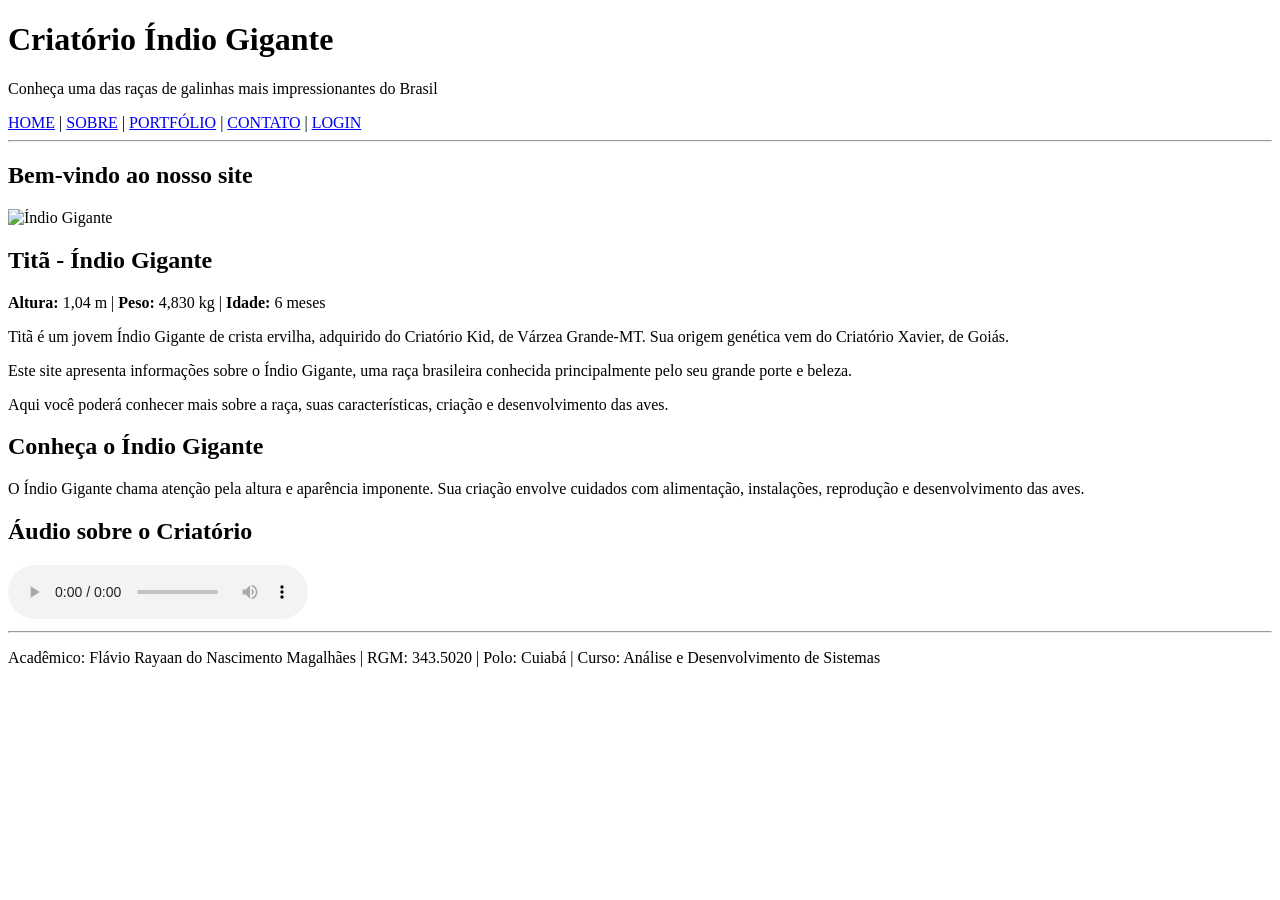
==== index.html @ 41b32a4f "Add files via upload" ====
<!DOCTYPE html>
<html lang="pt-br">

<head>
    <meta charset="UTF-8">
    <meta name="viewport" content="width=device-width, initial-scale=1.0">
    <title>Criatório Índio Gigante</title>
    <link rel="stylesheet" href="css/estilo.css">
</head>

<body>

    <!-- Cabeçalho do site -->
    <header>
        <h1>Criatório Índio Gigante</h1>
        <p>Conheça uma das raças de galinhas mais impressionantes do Brasil</p>

        <!-- Menu de navegação -->
        <nav>
            <a href="index.html">HOME</a> |
            <a href="sobre.html">SOBRE</a> |
            <a href="portfolio.html">PORTFÓLIO</a> |
            <a href="contato.html">CONTATO</a> |
            <a href="login.html">LOGIN</a>
        </nav>
    </header>

    <hr>

    <!-- Conteúdo principal -->
    <main>

        <h2>Bem-vindo ao nosso site</h2>

    <div class="ficha-tita">
    <img src="imagens/indio-gigante-.jpg.jpeg" alt="Índio Gigante">
    <h2>Titã - Índio Gigante</h2>

<p>
    <strong>Altura:</strong> 1,04 m |
    <strong>Peso:</strong> 4,830 kg |
    <strong>Idade:</strong> 6 meses
</p>

<p>
    Titã é um jovem Índio Gigante de crista ervilha,
    adquirido do Criatório Kid, de Várzea Grande-MT.
    Sua origem genética vem do Criatório Xavier, de Goiás.
</p></div>

        <p>
            Este site apresenta informações sobre o Índio Gigante,
            uma raça brasileira conhecida principalmente pelo seu
            grande porte e beleza.
        </p>

        <p>
            Aqui você poderá conhecer mais sobre a raça,
            suas características, criação e desenvolvimento das aves.
        </p>

        <h2>Conheça o Índio Gigante</h2>

        <p>
            O Índio Gigante chama atenção pela altura e aparência
            imponente. Sua criação envolve cuidados com alimentação,
            instalações, reprodução e desenvolvimento das aves.
        </p>

        <h2>Áudio sobre o Criatório</h2>

<audio controls>
    <source src="audio/criatorio.mp4.mp4" type="audio/mp4">
    Seu navegador não suporta áudio.
</audio>
    </main>

    <hr>

    <!-- Rodapé -->
    <footer>
        <p>
           Acadêmico: Flávio Rayaan do Nascimento Magalhães |
RGM: 343.5020 | Polo: Cuiabá |
Curso: Análise e Desenvolvimento de Sistemas
        </p>
    </footer>

</body>
</html>
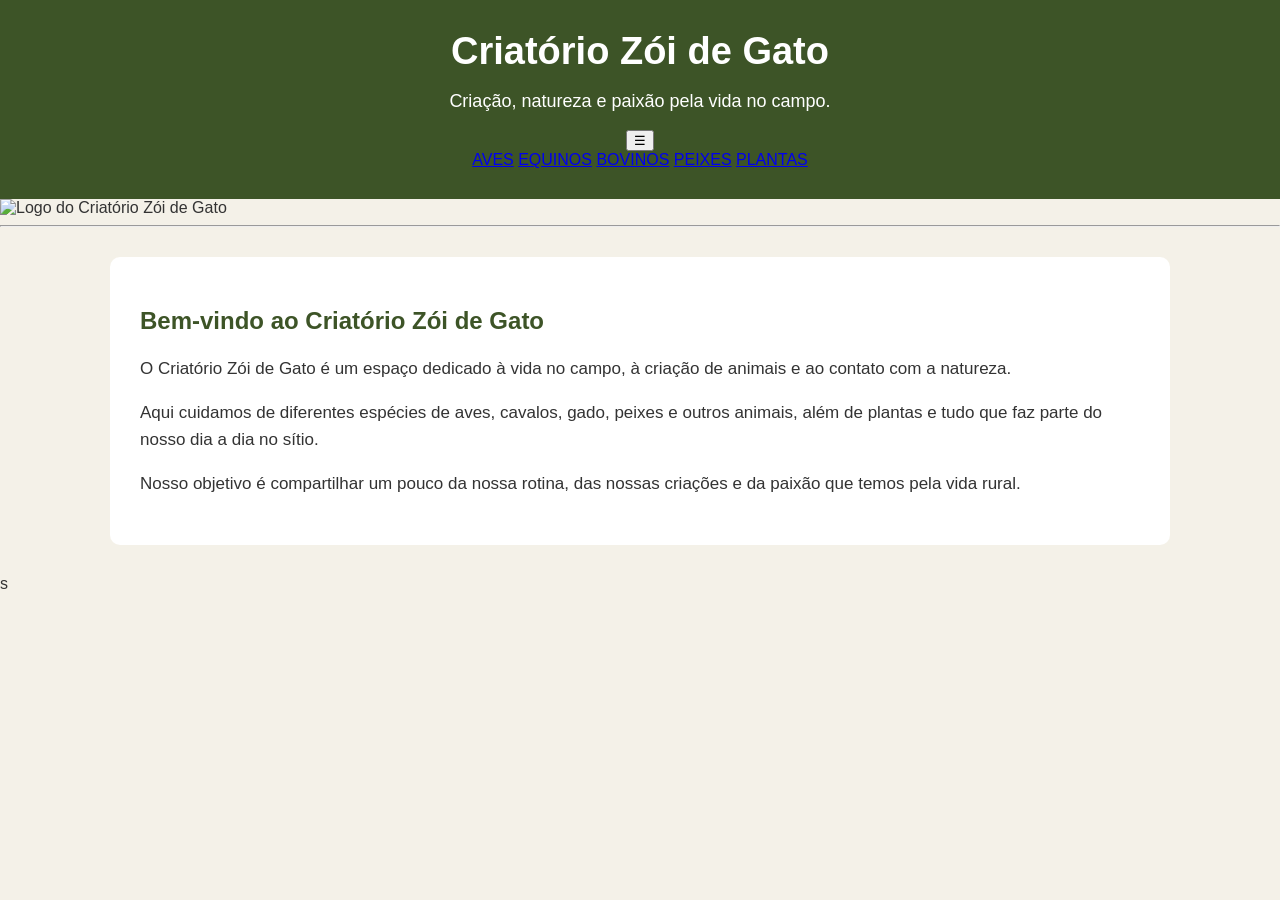
==== commit 7d8e417a: "Add files via upload" ====
--- a/index.html
+++ b/index.html
@@ -4,87 +4,69 @@
 <head>
     <meta charset="UTF-8">
     <meta name="viewport" content="width=device-width, initial-scale=1.0">
-    <title>Criatório Índio Gigante</title>
+
+
+
     <link rel="stylesheet" href="css/estilo.css">
 </head>
 
 <body>
 
-    <!-- Cabeçalho do site -->
+    <!-- Cabeçalho -->
     <header>
-        <h1>Criatório Índio Gigante</h1>
-        <p>Conheça uma das raças de galinhas mais impressionantes do Brasil</p>
+        <h1>Criatório Zói de Gato</h1>
+        <p>Criação, natureza e paixão pela vida no campo.</p>
 
-        <!-- Menu de navegação -->
-        <nav>
-            <a href="index.html">HOME</a> |
-            <a href="sobre.html">SOBRE</a> |
-            <a href="portfolio.html">PORTFÓLIO</a> |
-            <a href="contato.html">CONTATO</a> |
-            <a href="login.html">LOGIN</a>
-        </nav>
+        <!-- Menu -->
+        
+
+    <button class="botao-menu" onclick="abrirMenu()">☰</button>
+
+    
+
+  
+  <div class="menu-racas">
+    <a href="aves.html">AVES</a>
+    <a href="equinos.html">EQUINOS</a>
+    <a href="bovinos.html">BOVINOS</a>
+    <a href="peixes.html">PEIXES</a>
+    <a href="plantas.html">PLANTAS</a>
+</div>
+
+</nav>
     </header>
+    <div class="logo-home">
+    <img src="imagens/logo-zoi-de-gato.png.png"
+         alt="Logo do Criatório Zói de Gato"
+         title="Criatório Zói de Gato">
+</div>
+    <!-- Logo do Criatório -->
 
     <hr>
 
     <!-- Conteúdo principal -->
     <main>
 
-        <h2>Bem-vindo ao nosso site</h2>
-
-    <div class="ficha-tita">
-    <img src="imagens/indio-gigante-.jpg.jpeg" alt="Índio Gigante">
-    <h2>Titã - Índio Gigante</h2>
-
-<p>
-    <strong>Altura:</strong> 1,04 m |
-    <strong>Peso:</strong> 4,830 kg |
-    <strong>Idade:</strong> 6 meses
-</p>
-
-<p>
-    Titã é um jovem Índio Gigante de crista ervilha,
-    adquirido do Criatório Kid, de Várzea Grande-MT.
-    Sua origem genética vem do Criatório Xavier, de Goiás.
-</p></div>
+        <h2>Bem-vindo ao Criatório Zói de Gato</h2>
 
         <p>
-            Este site apresenta informações sobre o Índio Gigante,
-            uma raça brasileira conhecida principalmente pelo seu
-            grande porte e beleza.
+            O Criatório Zói de Gato é um espaço dedicado à vida no campo,
+            à criação de animais e ao contato com a natureza.
         </p>
 
         <p>
-            Aqui você poderá conhecer mais sobre a raça,
-            suas características, criação e desenvolvimento das aves.
+            Aqui cuidamos de diferentes espécies de aves, cavalos, gado,
+            peixes e outros animais, além de plantas e tudo que faz parte
+            do nosso dia a dia no sítio.
         </p>
 
-        <h2>Conheça o Índio Gigante</h2>
-
         <p>
-            O Índio Gigante chama atenção pela altura e aparência
-            imponente. Sua criação envolve cuidados com alimentação,
-            instalações, reprodução e desenvolvimento das aves.
+            Nosso objetivo é compartilhar um pouco da nossa rotina,
+            das nossas criações e da paixão que temos pela vida rural.
         </p>
 
-        <h2>Áudio sobre o Criatório</h2>
-
-<audio controls>
-    <source src="audio/criatorio.mp4.mp4" type="audio/mp4">
-    Seu navegador não suporta áudio.
-</audio>
     </main>
 
-    <hr>
+</body>
 
-    <!-- Rodapé -->
-    <footer>
-        <p>
-           Acadêmico: Flávio Rayaan do Nascimento Magalhães |
-RGM: 343.5020 | Polo: Cuiabá |
-Curso: Análise e Desenvolvimento de Sistemas
-        </p>
-    </footer>
-
-</body>
-</html>+</html>s
--- a/css/estilo.css
+++ b/css/estilo.css
@@ -0,0 +1,84 @@
+/* Estilo geral do site */
+body {
+    font-family: Arial, sans-serif;
+    margin: 0;
+    background-color: #f4f1e8;
+    color: #333;
+}
+
+/* Cabeçalho */
+header {
+    background-color: #3d5427;
+    color: white;
+    text-align: center;
+    padding: 30px 20px;
+}
+
+header h1 {
+    margin: 0;
+    font-size: 38px;
+}
+
+header p {
+    font-size: 18px;
+}
+
+/* Menu de navegação */
+nav {
+    background-color: #263719;
+    padding: 15px;
+    margin-top: 20px;
+}
+
+nav a {
+    color: white;
+    text-decoration: none;
+    font-weight: bold;
+    margin: 0 15px;
+}
+
+nav a:hover {
+    color: #e7c86e;
+}
+
+/* Conteúdo principal */
+main {
+    max-width: 1000px;
+    margin: 30px auto;
+    background-color: white;
+    padding: 30px;
+    border-radius: 10px;
+}
+
+main h2 {
+    color: #3d5427;
+}
+
+main p {
+    font-size: 17px;
+    line-height: 1.6;
+}
+
+/* Rodapé */
+footer {
+    background-color: #263719;
+    color: white;
+    text-align: center;
+    padding: 20px;
+    margin-top: 30px;
+}main img {
+    width: 100%;
+    max-width: 500px;
+    height: auto;
+    border-radius: 10px;
+    display: block;
+    margin: 20px auto;
+}
+
+.ficha-tita {
+    background-color: #f2f2f2;
+    padding: 20px;
+    margin: 20px auto;
+    max-width: 700px;
+    border-radius: 10px;
+}
